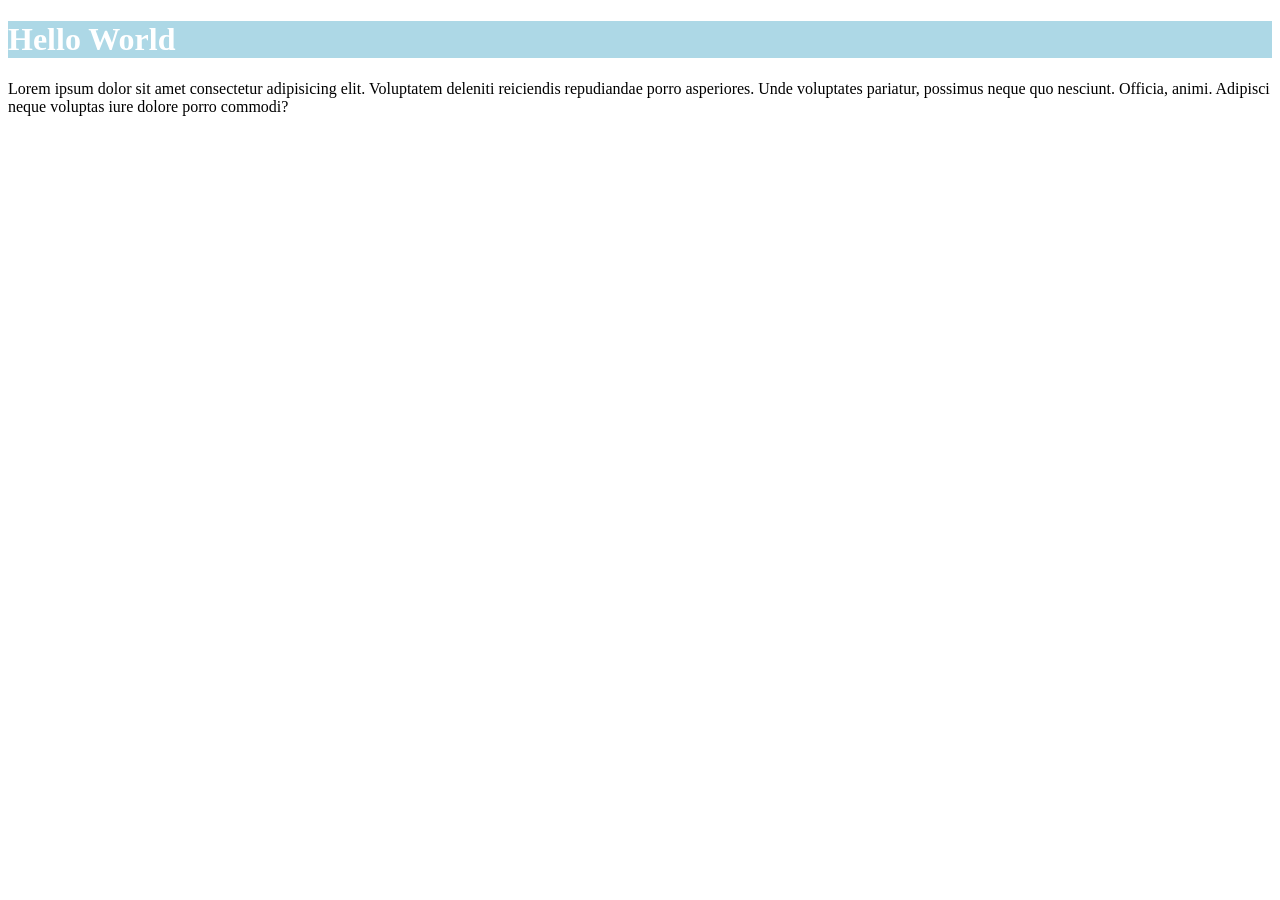
==== index.html @ 6143eeb0 "Refactor CSS styles and update HTML structure for better readability" ====
<!DOCTYPE html>
<html lang="en">
<head>
    <meta charset="UTF-8">
    <meta name="viewport" content="width=device-width, initial-scale=1.0">
    <title>Document</title>
     <link rel="stylesheet" href="CSS/style.css">
</head>
<body>
     <h1 class="bg-blue-h1" >  Hello World  </h1>  
     <p> Lorem ipsum dolor sit amet consectetur adipisicing elit. Voluptatem deleniti reiciendis repudiandae porro asperiores. Unde voluptates pariatur, possimus neque quo nesciunt. Officia, animi. Adipisci neque voluptas iure dolore porro commodi?</p>
    
</body>
</html>
---- CSS/style.css ----
/*h1 {
        background-color: lightgreen;
        color: white;
        text-align: center;
        }
p{
    background-color: lightblue;

}

body{
    background-color: lightgray;
}*/


.bg-blue-h1{

    background-color: lightblue;
    color: white;
}

.bg-green-h1{
    background-color: lightgreen;
    color: white;
}
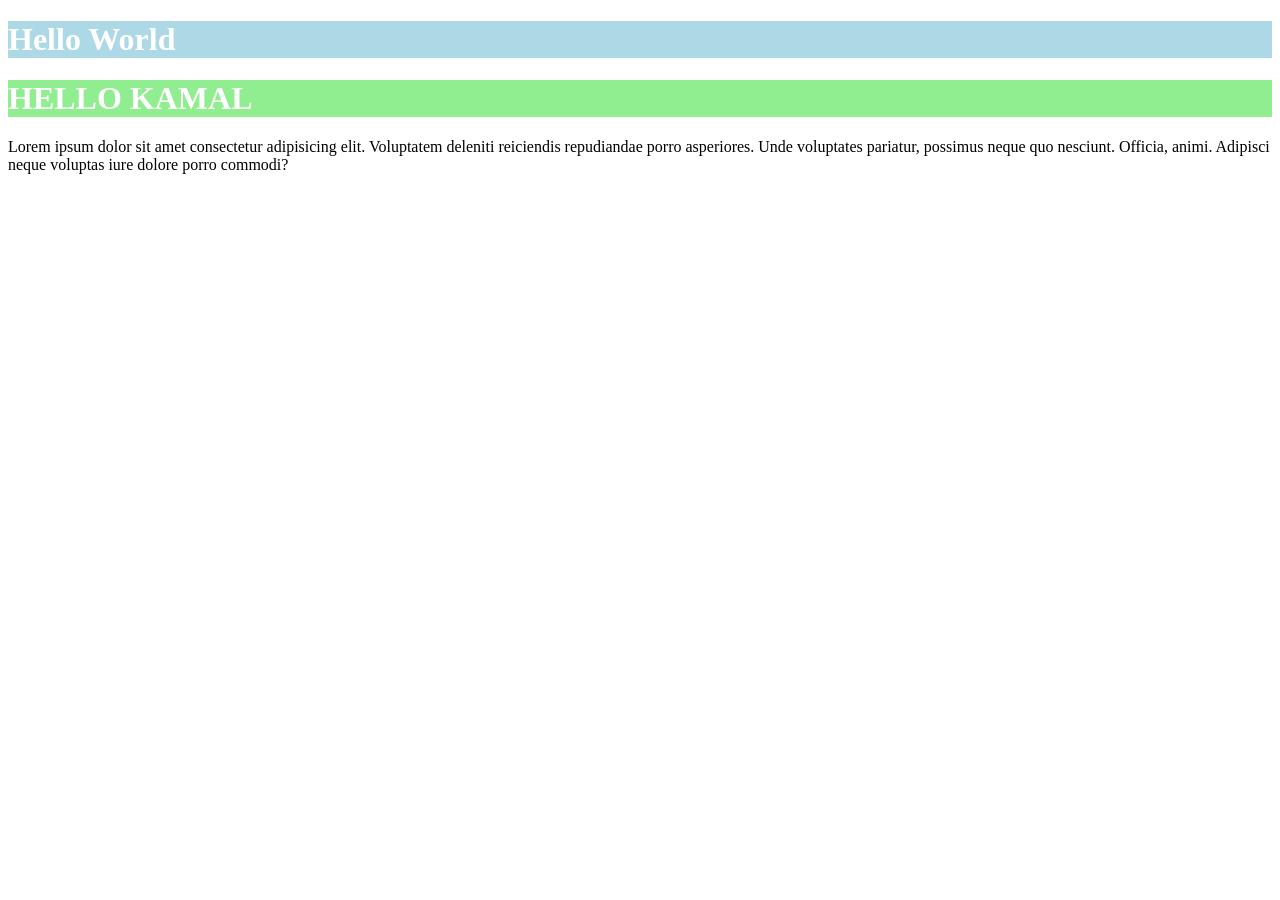
==== commit 1cb1f872: "Add additional heading for improved content structure" ====
--- a/index.html
+++ b/index.html
@@ -7,7 +7,8 @@
      <link rel="stylesheet" href="CSS/style.css">
 </head>
 <body>
-     <h1 class="bg-blue-h1" >  Hello World  </h1>  
+     <h1 class="bg-blue-h1" >  Hello World  </h1> 
+     <h1 class="bg-green-h1"> HELLO KAMAL</h1> 
      <p> Lorem ipsum dolor sit amet consectetur adipisicing elit. Voluptatem deleniti reiciendis repudiandae porro asperiores. Unde voluptates pariatur, possimus neque quo nesciunt. Officia, animi. Adipisci neque voluptas iure dolore porro commodi?</p>
     
 </body>
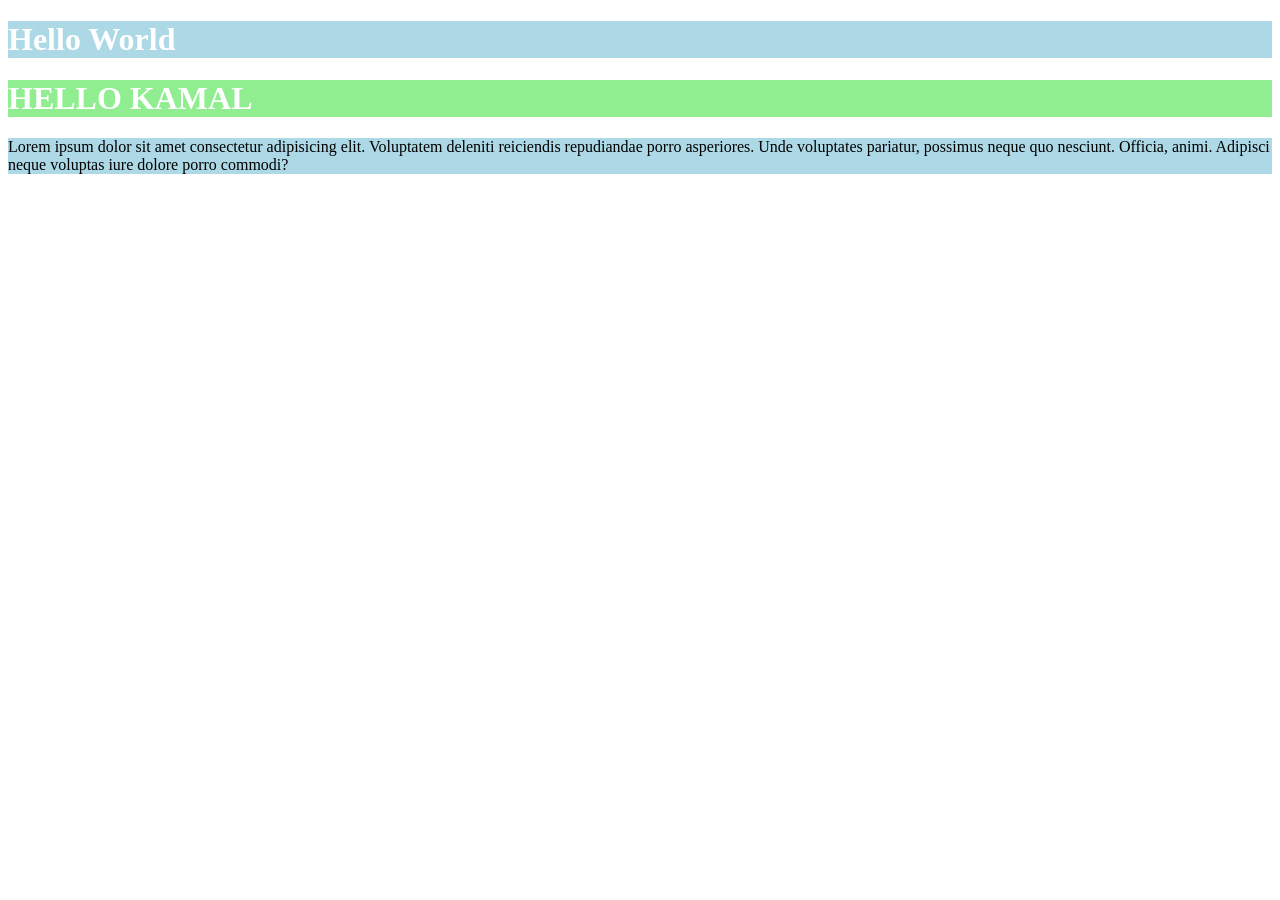
==== commit 988e1601: "Update HTML structure and CSS styles for consistency and improved readability" ====
--- a/index.html
+++ b/index.html
@@ -9,7 +9,7 @@
 <body>
      <h1 class="bg-blue-h1" >  Hello World  </h1> 
      <h1 class="bg-green-h1"> HELLO KAMAL</h1> 
-     <p> Lorem ipsum dolor sit amet consectetur adipisicing elit. Voluptatem deleniti reiciendis repudiandae porro asperiores. Unde voluptates pariatur, possimus neque quo nesciunt. Officia, animi. Adipisci neque voluptas iure dolore porro commodi?</p>
+     <p id="pg-background"> Lorem ipsum dolor sit amet consectetur adipisicing elit. Voluptatem deleniti reiciendis repudiandae porro asperiores. Unde voluptates pariatur, possimus neque quo nesciunt. Officia, animi. Adipisci neque voluptas iure dolore porro commodi?</p>
     
 </body>
 </html>
--- a/CSS/style.css
+++ b/CSS/style.css
@@ -23,4 +23,8 @@
 .bg-green-h1{
     background-color: lightgreen;
     color: white;
+}
+
+#pg-background{
+    background-color: lightblue;
 }
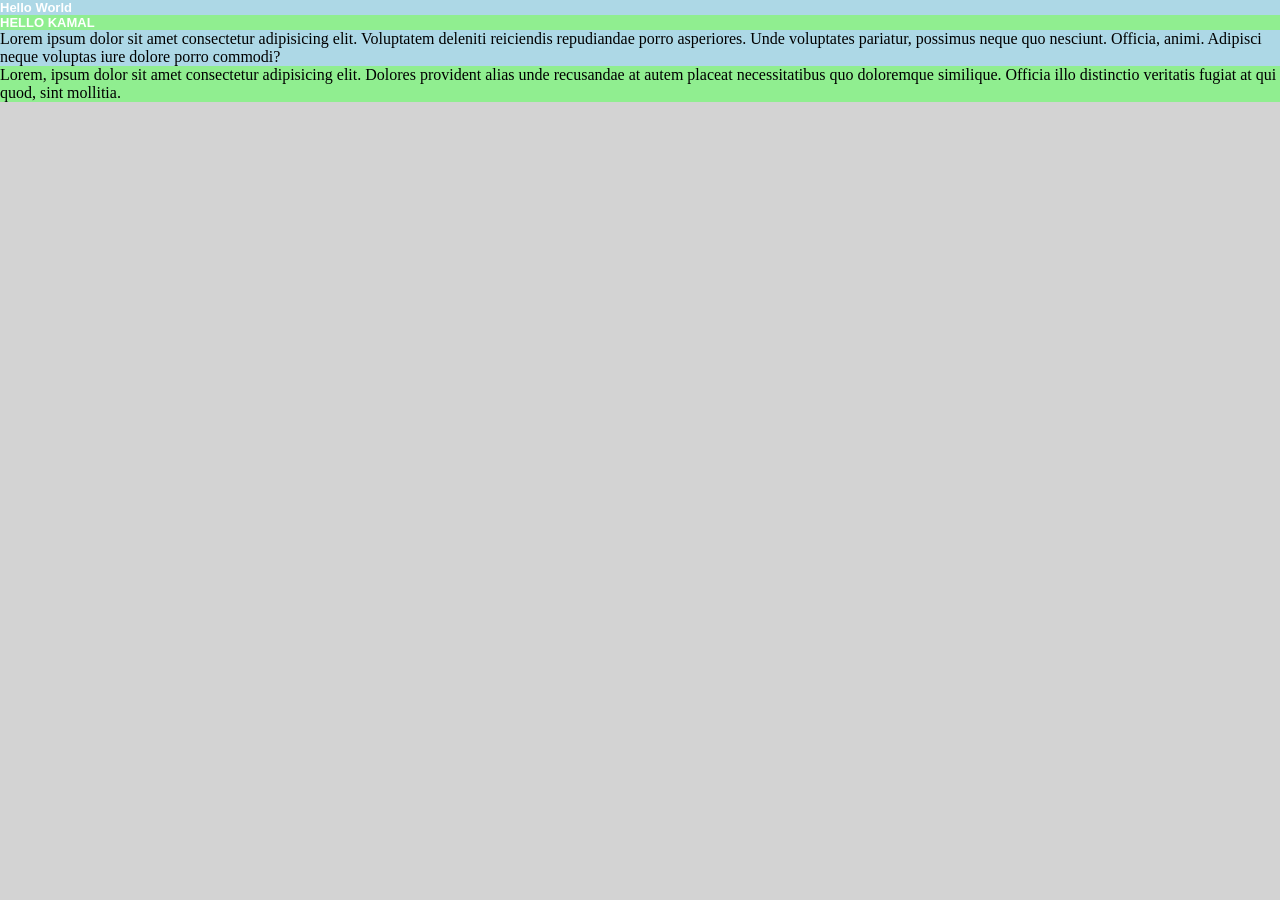
==== commit 44c469b2: "Refactor CSS styles for consistency and improve HTML formatting" ====
--- a/index.html
+++ b/index.html
@@ -7,9 +7,9 @@
      <link rel="stylesheet" href="CSS/style.css">
 </head>
 <body>
-     <h1 class="bg-blue-h1" >  Hello World  </h1> 
+     <h1 class="bg-blue-h1">  Hello World  </h1> 
      <h1 class="bg-green-h1"> HELLO KAMAL</h1> 
      <p id="pg-background"> Lorem ipsum dolor sit amet consectetur adipisicing elit. Voluptatem deleniti reiciendis repudiandae porro asperiores. Unde voluptates pariatur, possimus neque quo nesciunt. Officia, animi. Adipisci neque voluptas iure dolore porro commodi?</p>
-    
+    <p id="pg2-background"> Lorem, ipsum dolor sit amet consectetur adipisicing elit. Dolores provident alias unde recusandae at autem placeat necessitatibus quo doloremque similique. Officia illo distinctio veritatis fugiat at qui quod, sint mollitia.</p>
 </body>
 </html>
--- a/CSS/style.css
+++ b/CSS/style.css
@@ -18,13 +18,29 @@
 
     background-color: lightblue;
     color: white;
+    font-size: Small;
+    font-family: Arial, Helvetica, sans-serif;
 }
 
 .bg-green-h1{
     background-color: lightgreen;
     color: white;
+    font-size: Small;
+    font-family: Arial, Helvetica, sans-serif;
 }
+     
 
 #pg-background{
     background-color: lightblue;
+}
+
+#pg2-background{
+    background-color: lightgreen;
+}
+
+*{
+    background-color: lightgray;
+    margin: 0;
+    padding: 0;
+    
 }
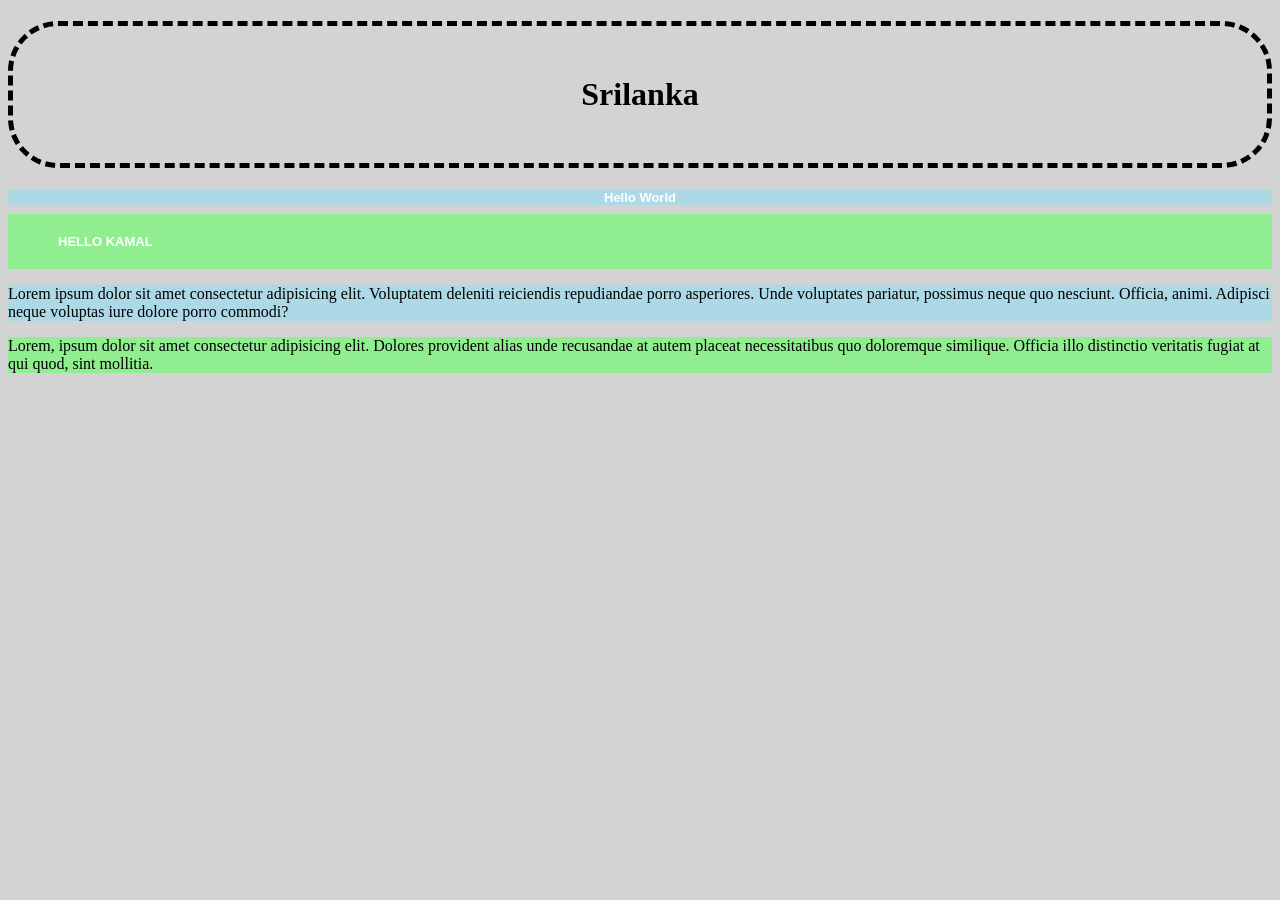
==== commit a0f71edc: "Enhance styling and structure: add padding to body, update heading styles, and create launch configu" ====
--- a/index.html
+++ b/index.html
@@ -7,9 +7,10 @@
      <link rel="stylesheet" href="CSS/style.css">
 </head>
 <body>
-     <h1 class="bg-blue-h1">  Hello World  </h1> 
+   <center> <h1 class="bg2-pink-h1"> Srilanka </h1> </center>
+    <center>  <h1 class="bg-blue-h1">  Hello World </h1> </center>
      <h1 class="bg-green-h1"> HELLO KAMAL</h1> 
      <p id="pg-background"> Lorem ipsum dolor sit amet consectetur adipisicing elit. Voluptatem deleniti reiciendis repudiandae porro asperiores. Unde voluptates pariatur, possimus neque quo nesciunt. Officia, animi. Adipisci neque voluptas iure dolore porro commodi?</p>
     <p id="pg2-background"> Lorem, ipsum dolor sit amet consectetur adipisicing elit. Dolores provident alias unde recusandae at autem placeat necessitatibus quo doloremque similique. Officia illo distinctio veritatis fugiat at qui quod, sint mollitia.</p>
 </body>
-</html>+</html> 
--- a/CSS/style.css
+++ b/CSS/style.css
@@ -27,6 +27,17 @@
     color: white;
     font-size: Small;
     font-family: Arial, Helvetica, sans-serif;
+    padding: 20px 50px;
+}
+
+.bg2-pink-h1{
+padding:50px;
+border :5px solid black;
+border-style: dashed;
+border-radius: 50px;
+
+
+
 }
      
 
@@ -40,7 +51,6 @@
 
 *{
     background-color: lightgray;
-    margin: 0;
-    padding: 0;
+     
     
 }
